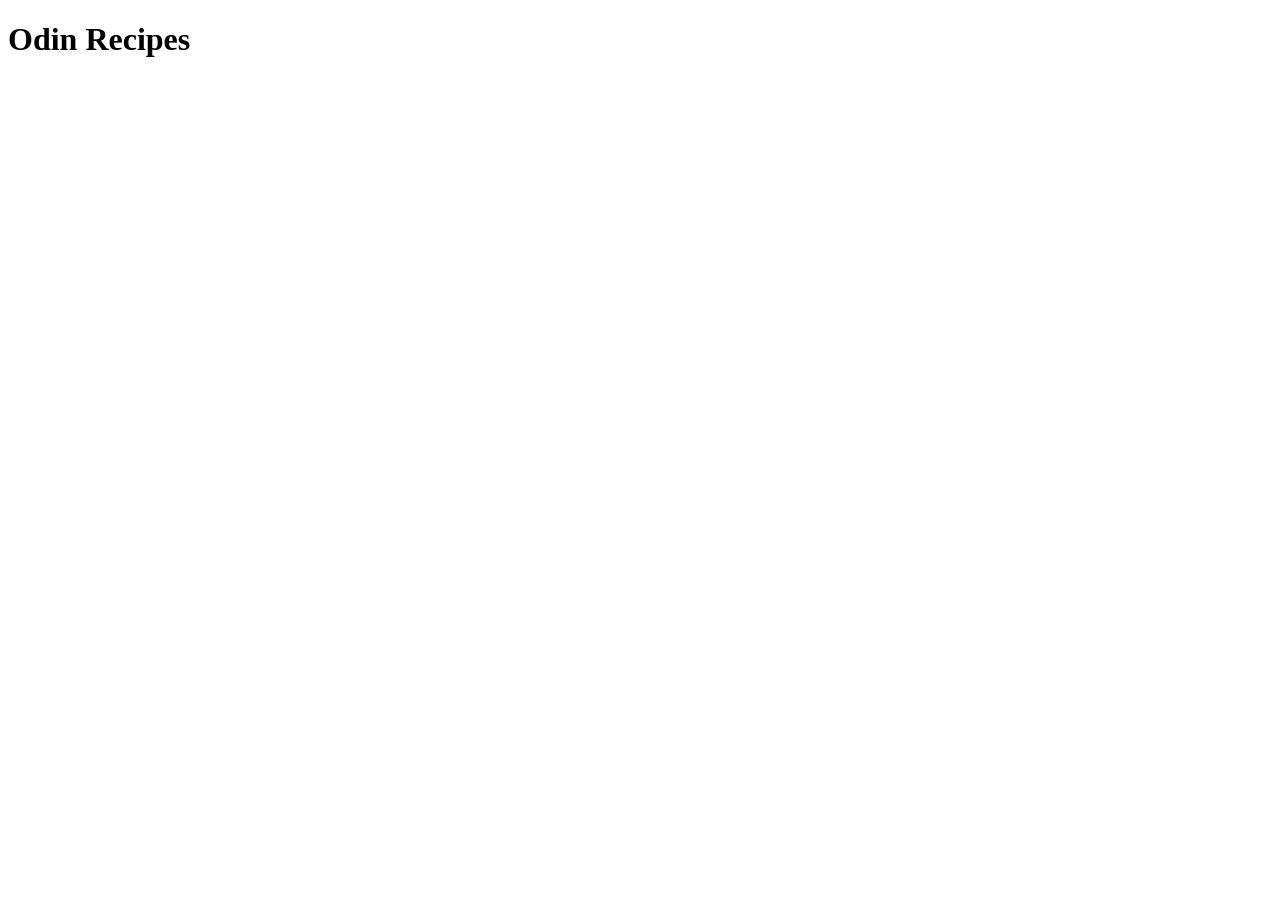
==== index.html @ dae696b7 "Added index.html with h1 of Odin Recipes This will be the source of our project" ====
<!DOCTYPE html>
<html lang="en">
<head>
  <meta charset="UTF-8">
  <meta name="viewport" content="width=device-width, initial-scale=1.0">
  <title>Document</title>
</head>
<body>
  <h1>Odin Recipes</h1>
</body>
</html>
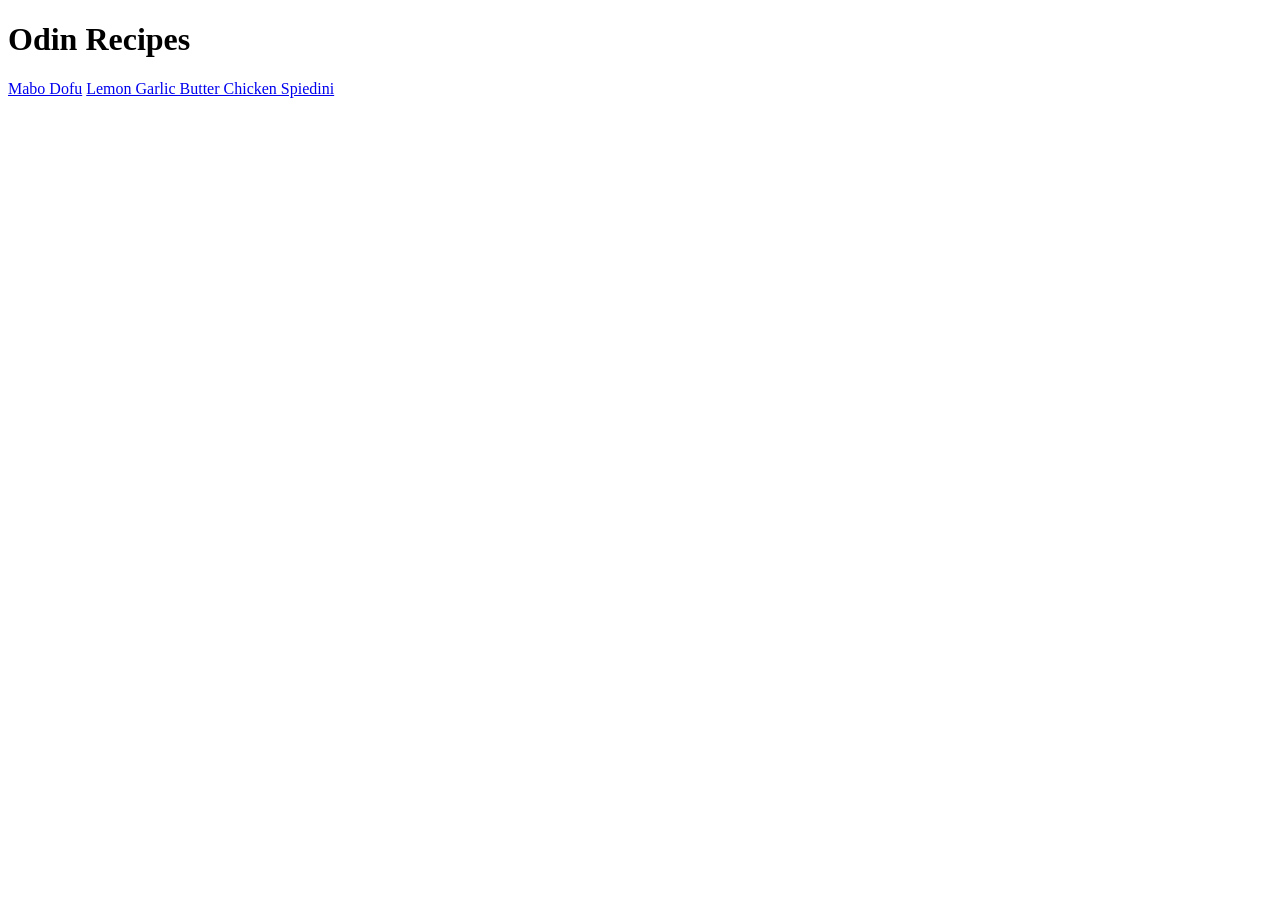
==== commit 72dd04ed: "Added images for recipes and created a new recipe in recipes directory The images is required for th" ====
--- a/index.html
+++ b/index.html
@@ -7,5 +7,7 @@
 </head>
 <body>
   <h1>Odin Recipes</h1>
+  <a href="recipes/mabo-dofu.html">Mabo Dofu</a>
+  <a href="./recipes/Lemon-Garlic-Butter-Chicken-Spiedini.html">Lemon Garlic Butter Chicken Spiedini</a>
 </body>
 </html>
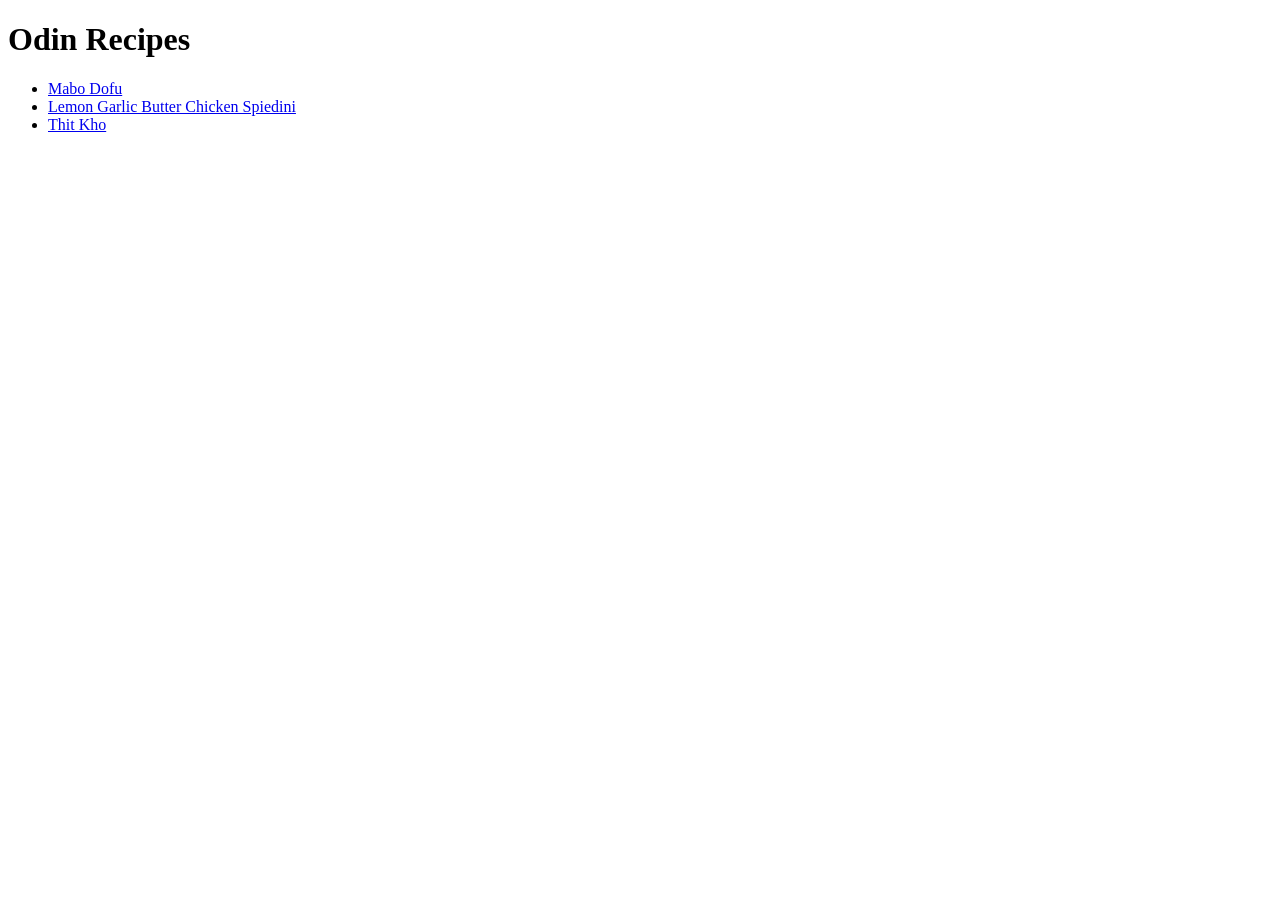
==== commit 9ed1fe5a: "Added thit-kho.html and its picture This is the last recipe I will need to complete the requirement " ====
--- a/index.html
+++ b/index.html
@@ -7,7 +7,11 @@
 </head>
 <body>
   <h1>Odin Recipes</h1>
-  <a href="recipes/mabo-dofu.html">Mabo Dofu</a>
-  <a href="./recipes/Lemon-Garlic-Butter-Chicken-Spiedini.html">Lemon Garlic Butter Chicken Spiedini</a>
+  <ul>
+    <Li><a href="recipes/mabo-dofu.html">Mabo Dofu</a></Li>
+    <li><a href="./recipes/Lemon-Garlic-Butter-Chicken-Spiedini.html">Lemon Garlic Butter Chicken Spiedini</a></li>
+    <li><a href="./recipes/thit-kho.html">Thit Kho</a></li>
+  </ul>
+  
 </body>
 </html>
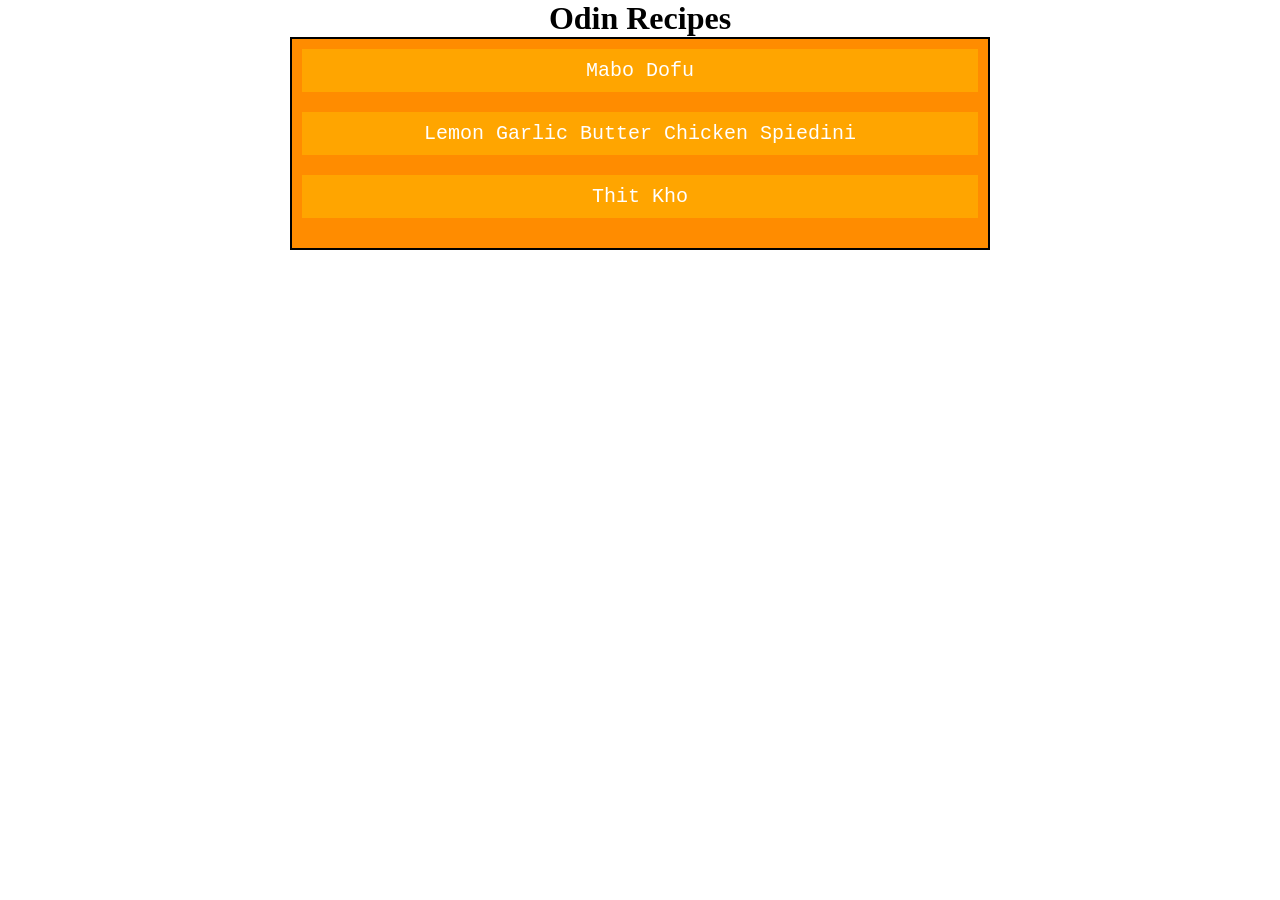
==== commit 1b0bda30: "changed index.html to add stylessheet This is to test out css styling and testing out each different" ====
--- a/index.html
+++ b/index.html
@@ -3,15 +3,19 @@
 <head>
   <meta charset="UTF-8">
   <meta name="viewport" content="width=device-width, initial-scale=1.0">
+  <link rel="stylesheet" href="./styles.css">
   <title>Document</title>
 </head>
 <body>
-  <h1>Odin Recipes</h1>
-  <ul>
-    <Li><a href="recipes/mabo-dofu.html">Mabo Dofu</a></Li>
-    <li><a href="./recipes/Lemon-Garlic-Butter-Chicken-Spiedini.html">Lemon Garlic Butter Chicken Spiedini</a></li>
-    <li><a href="./recipes/thit-kho.html">Thit Kho</a></li>
+  <div class="title"> <h1>Odin Recipes</h1></div>
+  <div class="list-food">
+    <ul>
+    <div class="list-item"><Li><a href="recipes/mabo-dofu.html">Mabo Dofu</a></Li></div>
+    <div class="list-item"><li><a href="./recipes/Lemon-Garlic-Butter-Chicken-Spiedini.html">Lemon Garlic Butter Chicken Spiedini</a></li></div>
+    <div class="list-item"><li><a href="./recipes/thit-kho.html">Thit Kho</a></li></div>
   </ul>
+  </div>
+  
   
 </body>
 </html>
--- a/styles.css
+++ b/styles.css
@@ -0,0 +1,34 @@
+*{
+  margin:0 auto;
+  padding:0;
+  box-sizing: border-box;
+  
+}
+.title{
+  width: 700px;
+  text-align:center;
+}
+a{
+  color:inherit;
+  text-decoration:none;
+}
+.list-food{
+  padding: 10px;
+  border: 2px solid black;
+  background-color:darkorange;
+  width: 700px;
+
+}
+li{
+  color:white;
+}
+.list-item{
+  font-family: 'Courier New', Courier, monospace;
+  background-color: orange;
+  display:block;
+  list-style-type:none;
+  padding: 10px;
+  margin-bottom:20px;
+  text-align:center;
+  font-size:20px;
+}
